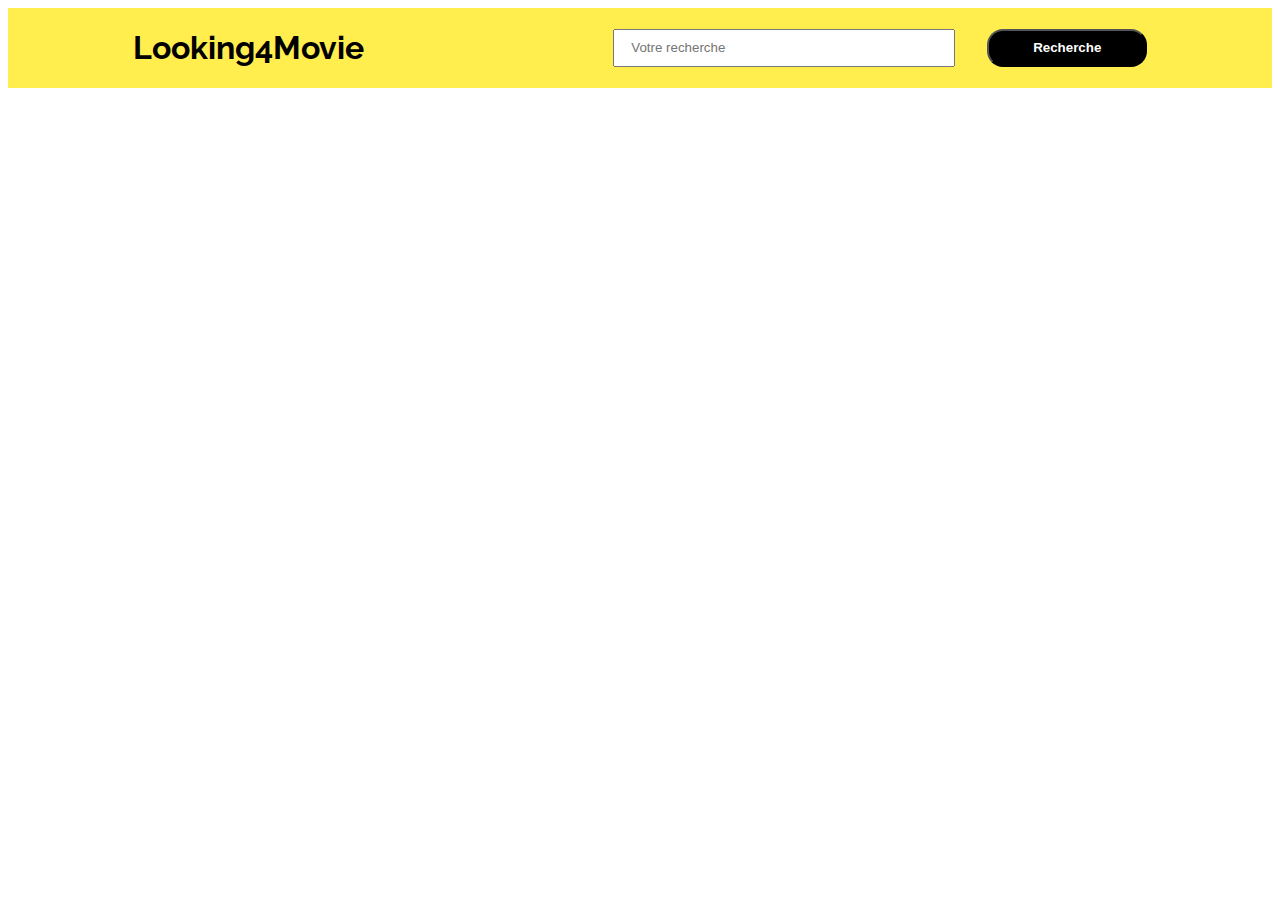
==== index.html @ cf0ed82f "first commit" ====
<!DOCTYPE html>
<html lang="fr">
<head>
    <meta charset="UTF-8">
    <meta name="viewport" content="width=device-width, initial-scale=1.0">
    <link rel="stylesheet" href="style.css">
    <link href='https://fonts.googleapis.com/css?family=Raleway' rel='stylesheet'>
    <title>Looking4Movie</title>
</head>
<body>
    <header>
        <a href="index.html"><h1 class="header__h1">Looking4Movie</h1></a>
        <form class="header__form" action="recherche" method="post">
            <input class="header__form__input" type="text" id="name" name="name" placeholder="Votre recherche">
            <button class="header__form__button" type="submit" id="submit">Recherche</button>
            <!-- <button class="header__form__button" type="button" onclick="getValue()" id="button">Recherche</button> -->

            <!-- On aurait pu rajouter onclick="nomFonction" pour remplacer l'addEventListener -->
        </form>
    </header>
    <main>
        <section id="section" class="main__section"></section>
    </main>
    <script src="script.js"></script>
</body>
</html>
---- style.css ----
header{
    background-color: rgba(255, 230, 0, 0.695);
    display: flex;
    flex-direction: row;
    justify-content: space-around;
    align-items: center;
    margin-bottom: 2rem;
    position: sticky;
    position: -webkit-sticky;
    overflow: auto;
    float: top;
}

.header__h1{
    color: black;
    @media screen and (min-width:441px){
        font-size: 2rem;
    }
    @media screen and (max-width:440px){
        font-size: 1rem;
    }
}

h1, h2, h3, h4, h5, h6{font-family: Raleway;}

.header__form{
    display: flex;
    align-items: center;
    justify-content: space-around;
}

.header__form__input{

    padding-left: 1rem;
    height: 2rem;

    @media screen and (min-width:441px){
        width:20rem

    }
    @media screen and (max-width:440px){
        width: 10rem;
    }
    
}

.header__form__button{
    height: 2.4rem;
    width:10rem;
    margin-left: 2rem;
    background-color: black;
    color: white;
    font-weight: bolder;
    border-radius: 1rem;
    @media screen and (max-width:440px){
        width: 6rem;
}
}

main{
    background-color: white;
}

.main__section{
    display: flex;
    flex-flow: row wrap;
    justify-content: space-around;
}

a{
    text-decoration: none;
}

.main__section__article{
    background-color: rgb(189, 189, 189);
    display: flex;
    align-items: center;
    flex-direction: column;
    padding: 1rem;
    width: 20rem;
    height: 33rem;
    margin-bottom: 2rem;
    color: black;
    border-radius: 1rem;
    transition-duration: 0.2s;
    
}

.main__section__article:hover{
    scale: 105%;
}

.main__section__article__h2{
    margin: 0;
    height: 4rem;
    padding: 0;
    text-decoration: none;
    text-align: center;
}


.main__section__article__h3{
    margin-top: 0;
    height: 1rem;
    padding:0;
    text-decoration: none
}

.main__section__article__p{
    display: none;
}


.main__section__article__img{
    height: 75%;
}
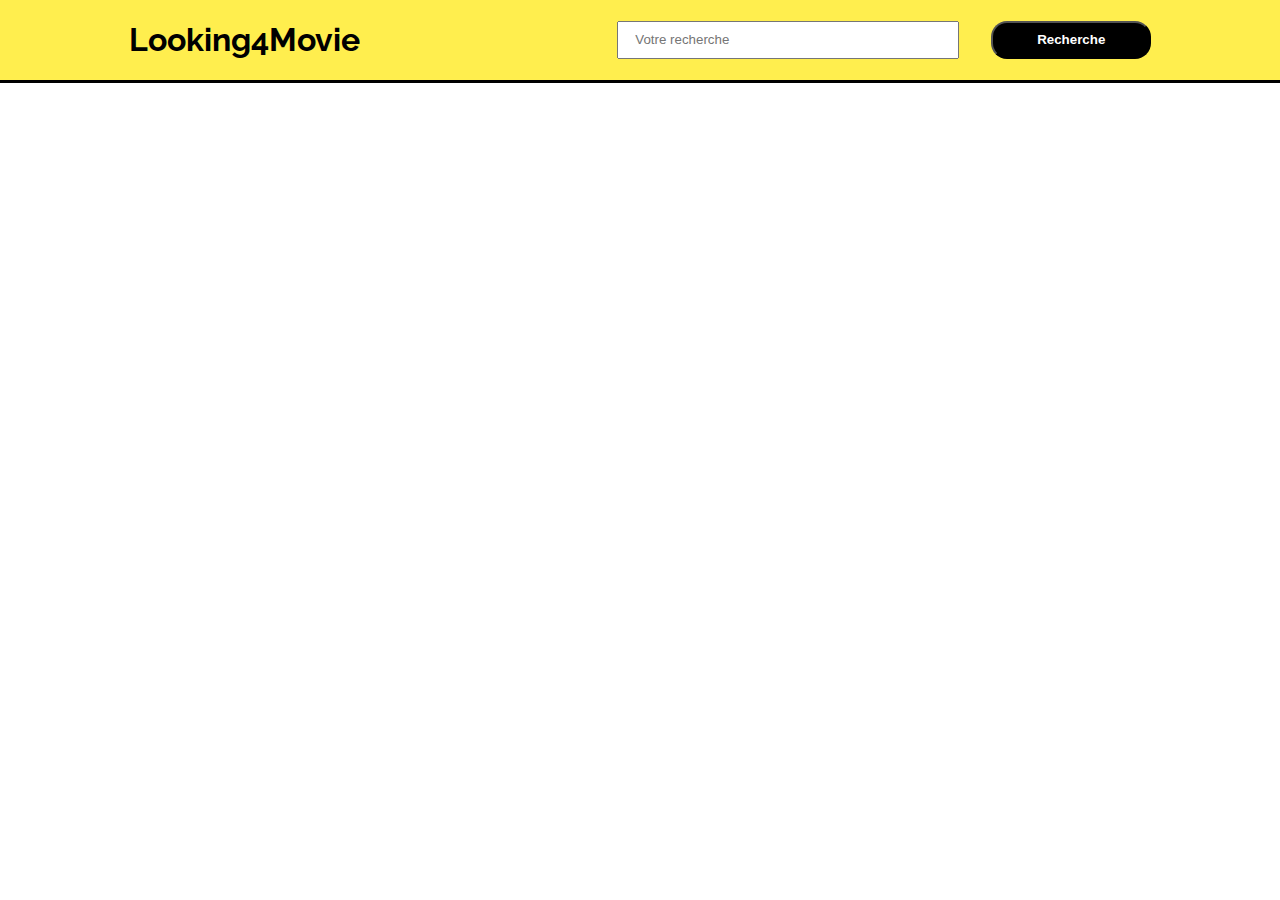
==== commit 5ad26511: "test import/export function gitpage" ====
--- a/index.html
+++ b/index.html
@@ -4,6 +4,7 @@
     <meta charset="UTF-8">
     <meta name="viewport" content="width=device-width, initial-scale=1.0">
     <link rel="stylesheet" href="style.css">
+    <link rel="icon" href="ressources/icones/camera-video.png" type="image/png">
     <link href='https://fonts.googleapis.com/css?family=Raleway' rel='stylesheet'>
     <title>Looking4Movie</title>
 </head>
--- a/style.css
+++ b/style.css
@@ -1,3 +1,7 @@
+body{
+    margin: 0;
+}
+
 header{
     background-color: rgba(255, 230, 0, 0.695);
     display: flex;
@@ -9,6 +13,8 @@
     position: -webkit-sticky;
     overflow: auto;
     float: top;
+    border-bottom: solid black;
+
 }
 
 .header__h1{
@@ -59,6 +65,7 @@
 
 main{
     background-color: white;
+    padding: 1rem;
 }
 
 .main__section{
@@ -83,8 +90,23 @@
     color: black;
     border-radius: 1rem;
     transition-duration: 0.2s;
+    animation-duration: 1500ms;
+    animation-timing-function: cubic-bezier(0,.43,.49,.99);
+    animation-name: entrance;
+}
+
+@keyframes entrance {
+    from { 
+    display: none;
+    opacity: 0;
+    transform: translateY(10rem);}
+    to { 
+    display: visible ;
+    opacity: 1;
+    transform: translateY(0rem);
+    }
+}
     
-}
 
 .main__section__article:hover{
     scale: 105%;
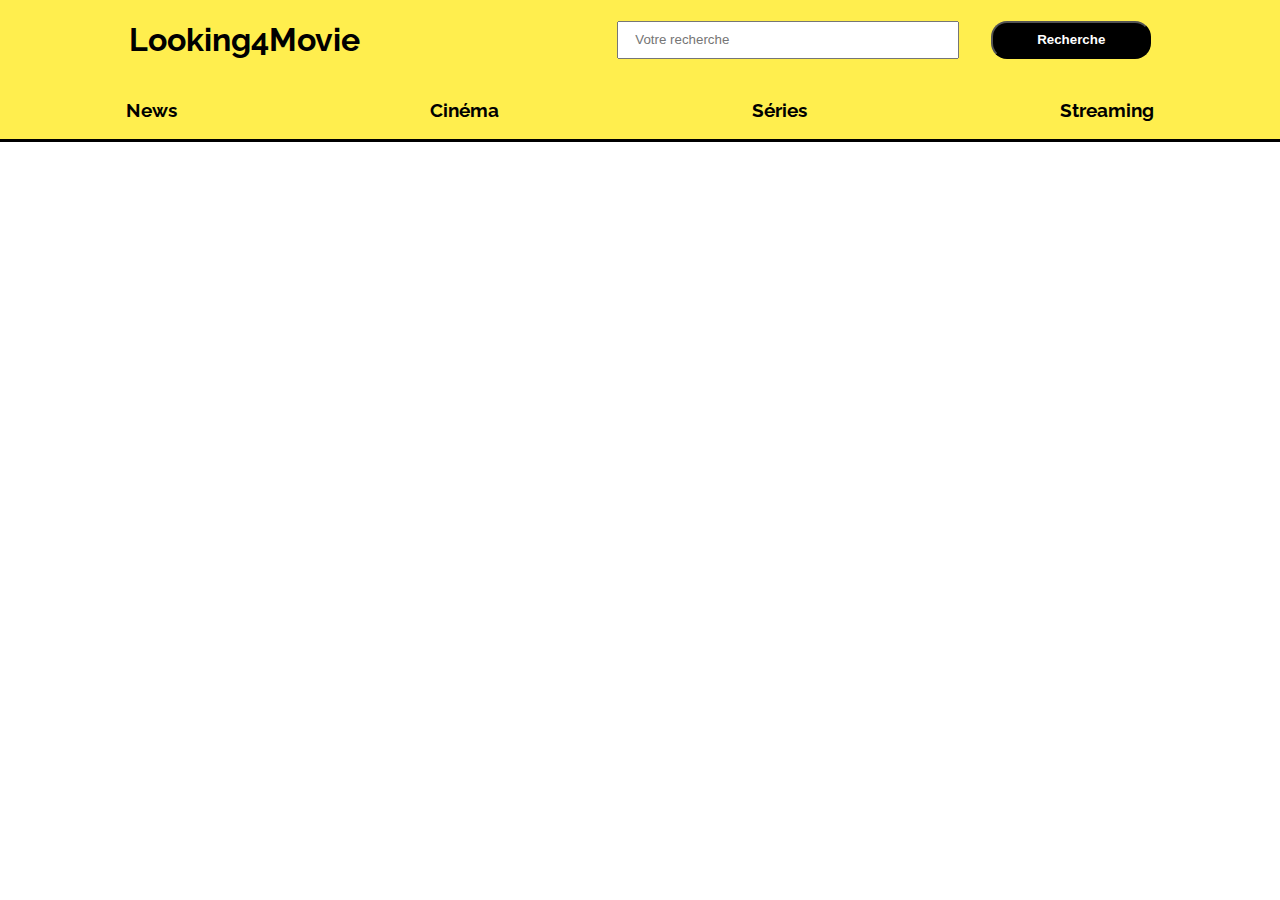
==== commit 2df1b01f: "Everything is fine!" ====
--- a/index.html
+++ b/index.html
@@ -10,14 +10,22 @@
 </head>
 <body>
     <header>
-        <a href="index.html"><h1 class="header__h1">Looking4Movie</h1></a>
-        <form class="header__form" action="recherche" method="post">
-            <input class="header__form__input" type="text" id="name" name="name" placeholder="Votre recherche">
-            <button class="header__form__button" type="submit" id="submit">Recherche</button>
-            <!-- <button class="header__form__button" type="button" onclick="getValue()" id="button">Recherche</button> -->
+        <div class="header__row">
+            <a href="index.html"><h1 class="header__h1">Looking4Movie</h1></a>
+            <form class="header__form" action="recherche" method="post">
+                <input class="header__form__input" type="text" id="name" name="name" placeholder="Votre recherche">
+                <button class="header__form__button" type="submit" id="submit">Recherche</button>
+                <!-- <button class="header__form__button" type="button" onclick="getValue()" id="button">Recherche</button> -->
 
-            <!-- On aurait pu rajouter onclick="nomFonction" pour remplacer l'addEventListener -->
-        </form>
+                <!-- On aurait pu rajouter onclick="nomFonction" pour remplacer l'addEventListener -->
+            </form>
+        </div>
+        <div class="header__row">
+            <a href="#"><h3>News</h3></a>
+            <a href="#"><h3>Cinéma</h3></a>
+            <a href="#"><h3>Séries</h3></a>
+            <a href="#"><h3>Streaming</h3></a>
+        </div>
     </header>
     <main>
         <section id="section" class="main__section"></section>
--- a/style.css
+++ b/style.css
@@ -5,9 +5,7 @@
 header{
     background-color: rgba(255, 230, 0, 0.695);
     display: flex;
-    flex-direction: row;
-    justify-content: space-around;
-    align-items: center;
+    flex-direction: column;
     margin-bottom: 2rem;
     position: sticky;
     position: -webkit-sticky;
@@ -16,6 +14,19 @@
     border-bottom: solid black;
 
 }
+
+.header__row{
+    display: flex;
+    flex-direction: row;
+    justify-content: space-around;
+}
+
+a{
+    color: black;
+    text-decoration: none;
+}
+
+a:hover {text-decoration: underline;}
 
 .header__h1{
     color: black;
@@ -135,4 +146,4 @@
 
 .main__section__article__img{
     height: 75%;
-}+}
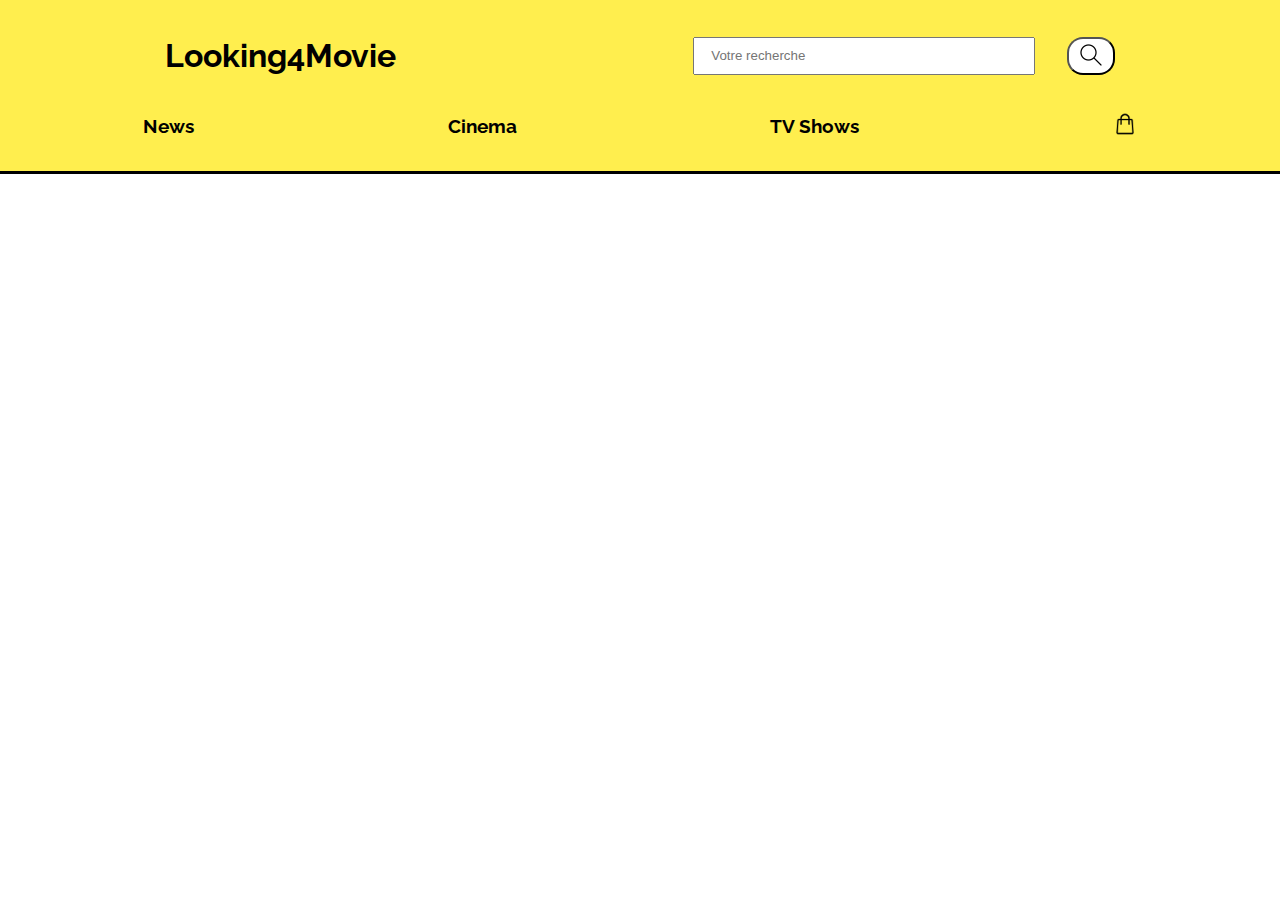
==== commit 10902700: "try function inside function" ====
--- a/index.html
+++ b/index.html
@@ -1,5 +1,5 @@
 <!DOCTYPE html>
-<html lang="fr">
+<html lang="en">
 <head>
     <meta charset="UTF-8">
     <meta name="viewport" content="width=device-width, initial-scale=1.0">
@@ -14,7 +14,8 @@
             <a href="index.html"><h1 class="header__h1">Looking4Movie</h1></a>
             <form class="header__form" action="recherche" method="post">
                 <input class="header__form__input" type="text" id="name" name="name" placeholder="Votre recherche">
-                <button class="header__form__button" type="submit" id="submit">Recherche</button>
+                <button class="header__form__button" type="submit" id="submit"></button>
+                
                 <!-- <button class="header__form__button" type="button" onclick="getValue()" id="button">Recherche</button> -->
 
                 <!-- On aurait pu rajouter onclick="nomFonction" pour remplacer l'addEventListener -->
@@ -22,9 +23,9 @@
         </div>
         <div class="header__row">
             <a href="#"><h3>News</h3></a>
-            <a href="#"><h3>Cinéma</h3></a>
-            <a href="#"><h3>Séries</h3></a>
-            <a href="#"><h3>Streaming</h3></a>
+            <a href="#"><h3>Cinema</h3></a>
+            <a href="#"><h3>TV Shows</h3></a>
+            <a href="panier.html"><img class="header__row__panier__img" src="ressources/icones/panier.png" alt="panier"></a>
         </div>
     </header>
     <main>
--- a/style.css
+++ b/style.css
@@ -12,6 +12,7 @@
     overflow: auto;
     float: top;
     border-bottom: solid black;
+    padding: 1rem;
 
 }
 
@@ -19,6 +20,7 @@
     display: flex;
     flex-direction: row;
     justify-content: space-around;
+    align-items: center;
 }
 
 a{
@@ -34,17 +36,23 @@
         font-size: 2rem;
     }
     @media screen and (max-width:440px){
-        font-size: 1rem;
-    }
-}
-
-h1, h2, h3, h4, h5, h6{font-family: Raleway;}
+        font-size: 0.8rem;
+    }
+}
+
+h1, h2, h3, h4, h5, h6{
+    font-family: Raleway;
+    @media screen and (max-width:440px){
+        font-size: 0.6rem;
+    }
+}
 
 .header__form{
     display: flex;
     align-items: center;
     justify-content: space-around;
 }
+
 
 .header__form__input{
 
@@ -56,22 +64,43 @@
 
     }
     @media screen and (max-width:440px){
-        width: 10rem;
+        width: 5rem;
+        padding-left: 0.2rem;
     }
     
 }
 
 .header__form__button{
     height: 2.4rem;
-    width:10rem;
+    width:3rem;
     margin-left: 2rem;
-    background-color: black;
+    background-color: rgb(255, 255, 255);
     color: white;
     font-weight: bolder;
     border-radius: 1rem;
     @media screen and (max-width:440px){
-        width: 6rem;
-}
+        width: 2.5rem;
+        height: 2.2 rem;
+        padding-left: 0.2rem;
+    }
+    
+
+
+}
+
+.header__form__button::after{
+    content: url("ressources/icones/chercher.png");
+    position: relative;
+    z-index: 3;
+}
+
+.header__row__panier__img{
+    width: 1.5rem;
+    height:1.5rem;
+    @media screen and (max-width:440px){
+        width: 1rem;
+        height: 1rem;
+    }
 }
 
 main{
@@ -89,7 +118,8 @@
     text-decoration: none;
 }
 
-.main__section__article{
+.main__section__article,
+.main__section__article__result{
     background-color: rgb(189, 189, 189);
     display: flex;
     align-items: center;
@@ -104,6 +134,13 @@
     animation-duration: 1500ms;
     animation-timing-function: cubic-bezier(0,.43,.49,.99);
     animation-name: entrance;
+}
+
+.main__section__article__result{
+    height: auto;
+    width: 30rem;
+    margin: auto;
+
 }
 
 @keyframes entrance {
@@ -147,3 +184,51 @@
 .main__section__article__img{
     height: 75%;
 }
+
+
+.main__section__article__button{
+    background-color: white;
+    color: black;
+    transition-duration: 0.2s;
+    border-radius: 1rem;
+    height:2rem;
+}
+
+.main__section__cart__container__aside__button{
+    background-color: black;
+    color: white;
+    transition-duration: 0.2s;
+    border-radius: 1rem;
+    height:2rem;
+}
+
+
+.main__section__article__button:hover,
+.main__section__cart__container__aside__button:hover{
+    scale: 110% 
+}
+
+
+.main__section__cart__container{
+    display: flex;
+    flex-direction: row;
+    justify-content: space-around;
+    background-color: grey;
+    padding: 1rem;
+    @media screen and (max-width:440px){
+        flex-direction: column;
+    }
+}   
+
+.main__section__cart__container__aside{
+    display: flex;
+    flex-direction: column;
+    padding-left: 1rem;
+    align-items: center;
+}
+
+.main__section__h2{
+    text-align: center;
+    margin: auto;
+}
+
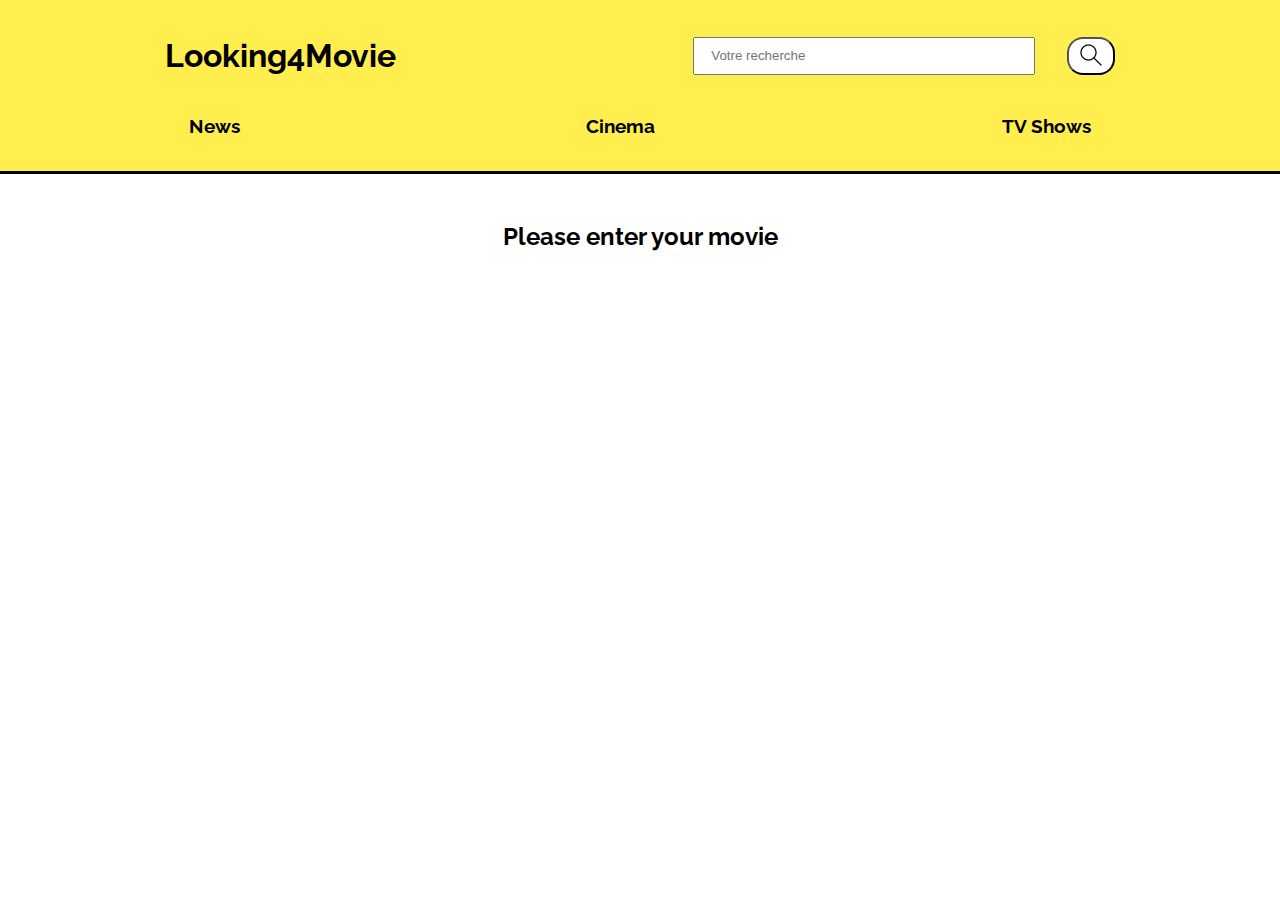
==== commit 389eab0b: "replace plot files" ====
--- a/index.html
+++ b/index.html
@@ -25,7 +25,6 @@
             <a href="#"><h3>News</h3></a>
             <a href="#"><h3>Cinema</h3></a>
             <a href="#"><h3>TV Shows</h3></a>
-            <a href="panier.html"><img class="header__row__panier__img" src="ressources/icones/panier.png" alt="panier"></a>
         </div>
     </header>
     <main>
--- a/style.css
+++ b/style.css
@@ -36,14 +36,14 @@
         font-size: 2rem;
     }
     @media screen and (max-width:440px){
-        font-size: 0.8rem;
+        font-size: 1rem;
     }
 }
 
 h1, h2, h3, h4, h5, h6{
     font-family: Raleway;
-    @media screen and (max-width:440px){
-        font-size: 0.6rem;
+    text-align: center;
+    @media screen and (max-width:440px){
     }
 }
 
@@ -223,8 +223,13 @@
 .main__section__cart__container__aside{
     display: flex;
     flex-direction: column;
-    padding-left: 1rem;
-    align-items: center;
+    padding: 1rem;
+    align-items: center;
+}
+
+.main__section__cart__p{
+    text-align: center;
+    width: 15rem;
 }
 
 .main__section__h2{
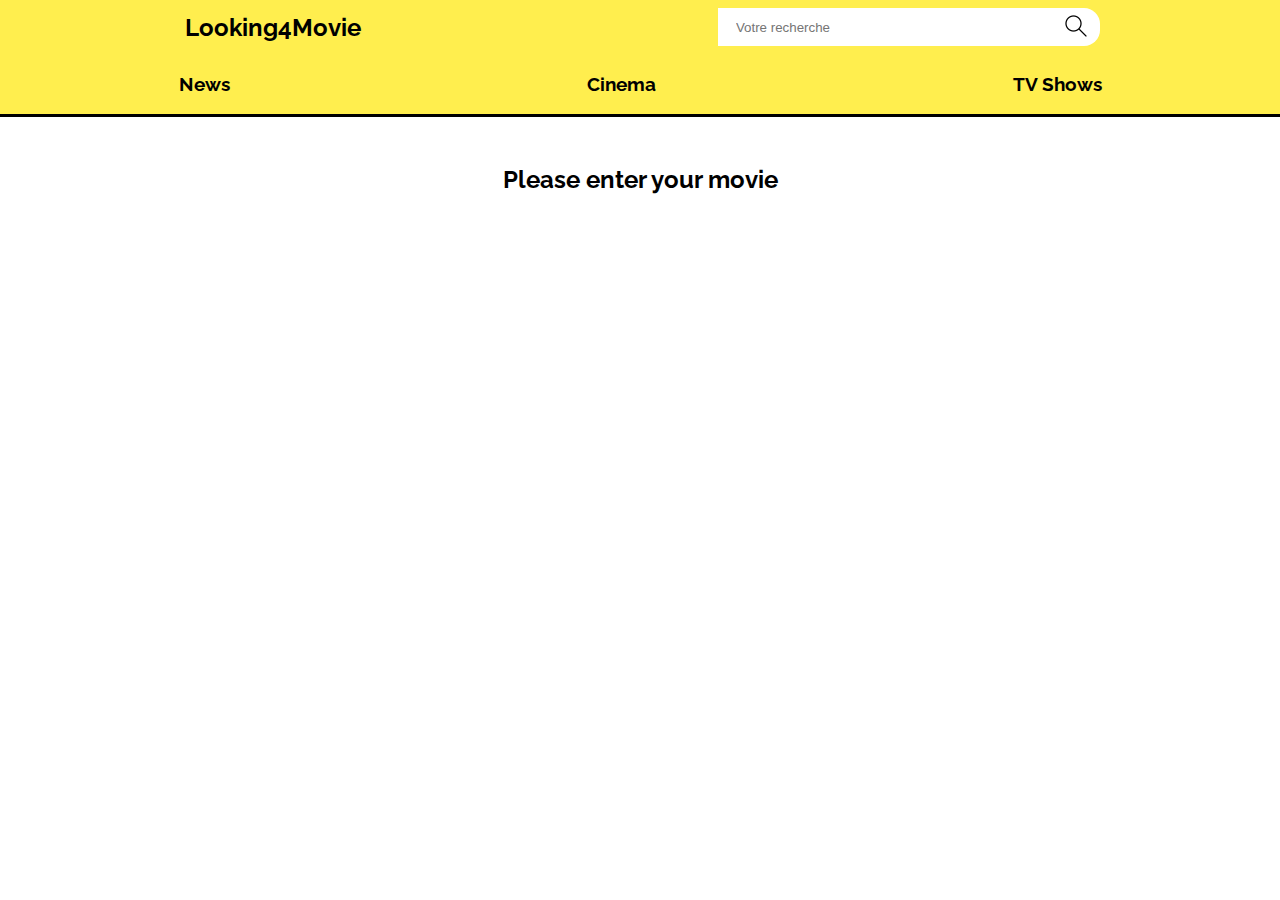
==== commit 2a21d506: "changes due to w3c validator" ====
--- a/index.html
+++ b/index.html
@@ -15,10 +15,6 @@
             <form class="header__form" action="recherche" method="post">
                 <input class="header__form__input" type="text" id="name" name="name" placeholder="Votre recherche">
                 <button class="header__form__button" type="submit" id="submit"></button>
-                
-                <!-- <button class="header__form__button" type="button" onclick="getValue()" id="button">Recherche</button> -->
-
-                <!-- On aurait pu rajouter onclick="nomFonction" pour remplacer l'addEventListener -->
             </form>
         </div>
         <div class="header__row">
--- a/style.css
+++ b/style.css
@@ -3,17 +3,11 @@
 }
 
 header{
-    background-color: rgba(255, 230, 0, 0.695);
+    background-color: #ffe600b1;
     display: flex;
     flex-direction: column;
     margin-bottom: 2rem;
-    position: sticky;
-    position: -webkit-sticky;
-    overflow: auto;
-    float: top;
-    border-bottom: solid black;
-    padding: 1rem;
-
+    border-bottom: solid black;    
 }
 
 .header__row{
@@ -21,30 +15,32 @@
     flex-direction: row;
     justify-content: space-around;
     align-items: center;
+    margin-top: 0;
+    padding: 0;
+    margin-bottom: 0;
 }
 
 a{
     color: black;
     text-decoration: none;
-}
-
-a:hover {text-decoration: underline;}
+    padding: 0;
+    margin: 0;
+}
+
+a:hover {
+    text-decoration: underline;
+}
 
 .header__h1{
     color: black;
-    @media screen and (min-width:441px){
-        font-size: 2rem;
-    }
-    @media screen and (max-width:440px){
-        font-size: 1rem;
-    }
+    font-size: 1.5rem;
+    margin: 0.8rem
 }
 
 h1, h2, h3, h4, h5, h6{
     font-family: Raleway;
     text-align: center;
-    @media screen and (max-width:440px){
-    }
+
 }
 
 .header__form{
@@ -55,37 +51,29 @@
 
 
 .header__form__input{
-
     padding-left: 1rem;
     height: 2rem;
-
-    @media screen and (min-width:441px){
-        width:20rem
-
-    }
-    @media screen and (max-width:440px){
-        width: 5rem;
-        padding-left: 0.2rem;
-    }
-    
+    border-color: transparent;
+    width:20rem;
+}
+
+.header__form__input:focus{
+    outline: none;
+    border-color: transparent;
+    box-shadow: none;
+    background-color: white;
 }
 
 .header__form__button{
     height: 2.4rem;
     width:3rem;
-    margin-left: 2rem;
     background-color: rgb(255, 255, 255);
     color: white;
     font-weight: bolder;
-    border-radius: 1rem;
-    @media screen and (max-width:440px){
-        width: 2.5rem;
-        height: 2.2 rem;
-        padding-left: 0.2rem;
-    }
-    
-
-
+    position: relative;
+    right: 0.5rem;
+    border-radius:0rem 1rem 1rem 0rem;  
+    border-color: transparent;
 }
 
 .header__form__button::after{
@@ -97,10 +85,6 @@
 .header__row__panier__img{
     width: 1.5rem;
     height:1.5rem;
-    @media screen and (max-width:440px){
-        width: 1rem;
-        height: 1rem;
-    }
 }
 
 main{
@@ -126,67 +110,46 @@
     flex-direction: column;
     padding: 1rem;
     width: 20rem;
-    height: 33rem;
+    height: auto;
     margin-bottom: 2rem;
     color: black;
     border-radius: 1rem;
     transition-duration: 0.2s;
     animation-duration: 1500ms;
     animation-timing-function: cubic-bezier(0,.43,.49,.99);
-    animation-name: entrance;
+    animation-name: entrance
 }
 
 .main__section__article__result{
     height: auto;
     width: 30rem;
     margin: auto;
-
 }
 
 @keyframes entrance {
     from { 
-    display: none;
-    opacity: 0;
-    transform: translateY(10rem);}
+        opacity: 0;
+        transform: translateY(10rem);
+    }
     to { 
-    display: visible ;
-    opacity: 1;
-    transform: translateY(0rem);
+        opacity: 1;
+        transform: translateY(0rem);
     }
 }
     
-
 .main__section__article:hover{
     scale: 105%;
 }
 
-.main__section__article__h2{
-    margin: 0;
-    height: 4rem;
-    padding: 0;
+.main__section__article__h2,
+.main__section__article__h3{
+    height: 1rem;
     text-decoration: none;
     text-align: center;
 }
 
-
-.main__section__article__h3{
-    margin-top: 0;
-    height: 1rem;
-    padding:0;
-    text-decoration: none
-}
-
-.main__section__article__p{
-    display: none;
-}
-
-
-.main__section__article__img{
-    height: 75%;
-}
-
-
-.main__section__article__button{
+.main__section__article__button,
+.main__section__cart__container__aside__button{
     background-color: white;
     color: black;
     transition-duration: 0.2s;
@@ -194,46 +157,55 @@
     height:2rem;
 }
 
-.main__section__cart__container__aside__button{
-    background-color: black;
-    color: white;
-    transition-duration: 0.2s;
-    border-radius: 1rem;
-    height:2rem;
-}
-
-
 .main__section__article__button:hover,
 .main__section__cart__container__aside__button:hover{
-    scale: 110% 
-}
-
+    scale: 110%;
+}
 
 .main__section__cart__container{
     display: flex;
     flex-direction: row;
     justify-content: space-around;
-    background-color: grey;
-    padding: 1rem;
-    @media screen and (max-width:440px){
+    background-color: rgb(189, 189, 189);
+    padding: 1rem;
+}   
+
+.main__section__cart__container__aside{
+    display: flex;
+    flex-direction: column;
+    padding: 1rem;
+    align-items: center;
+}
+
+.main__section__cart__p{
+    text-align: center;
+    width: 15rem;
+}
+
+.main__section__h2{
+    text-align: center;
+    margin: auto;
+}
+
+@media screen and (max-width:440px){
+    header{
+        padding:0.5rem;
+    }
+    .header__form__input{
+        width: 5rem;
+        padding-left: 0.2rem;
+    }
+    .header__row__panier__img{
+        width: 1rem;
+        height: 1rem;
+    }
+    .header__form__button{        
+        width: 2.5rem;
+        height: 2.2rem;
+        padding-left: 0.2rem;
+    }
+    .main__section__cart__container{
         flex-direction: column;
     }
-}   
-
-.main__section__cart__container__aside{
-    display: flex;
-    flex-direction: column;
-    padding: 1rem;
-    align-items: center;
-}
-
-.main__section__cart__p{
-    text-align: center;
-    width: 15rem;
-}
-
-.main__section__h2{
-    text-align: center;
-    margin: auto;
-}
-
+
+}